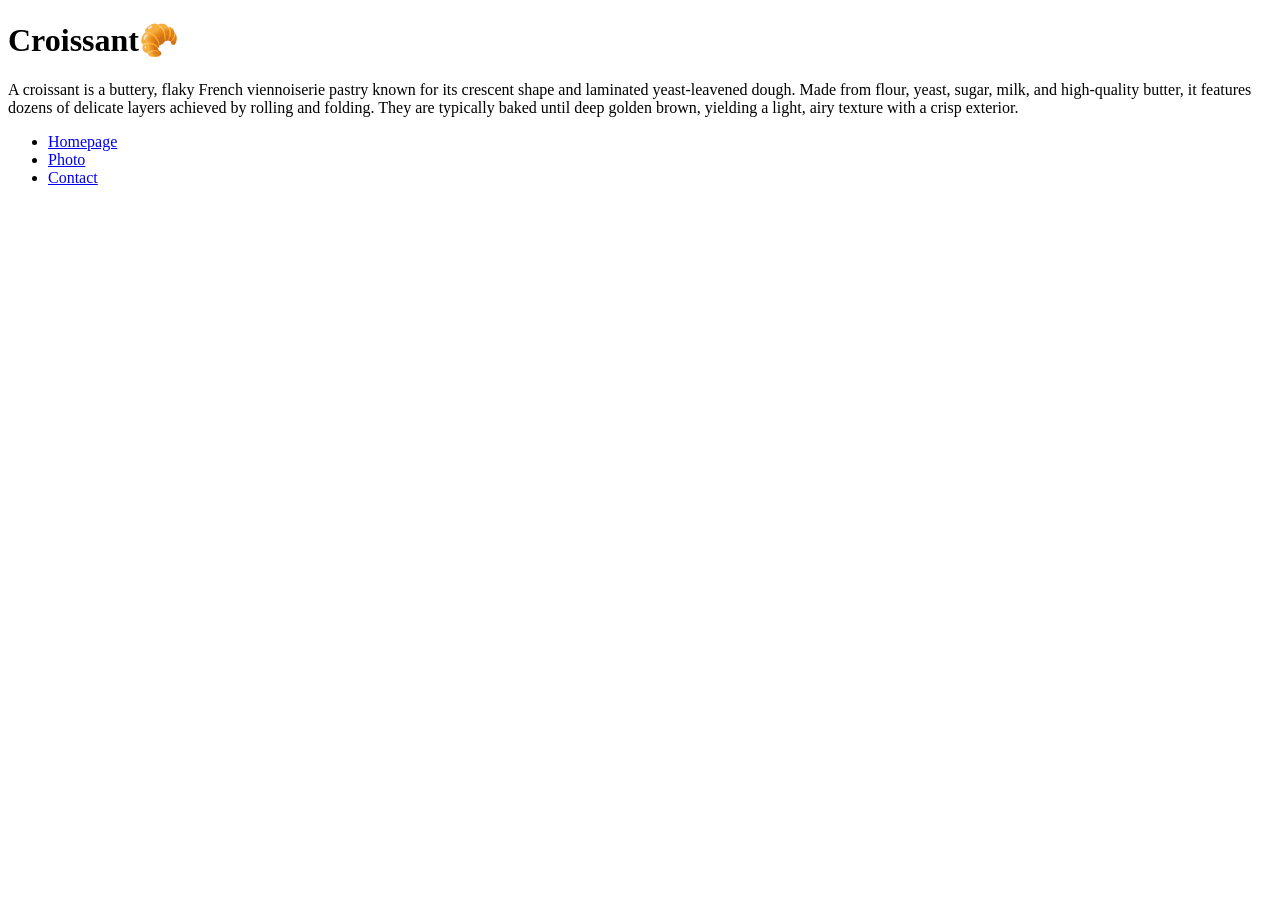
==== index.html @ d5b05139 "created file structure" ====
<!doctype html>
<html lang="en">
  <head>
    <meta charset="UTF-8" />
    <meta name="viewport" content="width=device-width, initial-scale=1.0" />
    <title>Croissant Homepage</title>
  </head>
  <body>
    <h1>Croissant🥐</h1>
    <p>
      A croissant is a buttery, flaky French viennoiserie pastry known for its
      crescent shape and laminated yeast-leavened dough. Made from flour, yeast,
      sugar, milk, and high-quality butter, it features dozens of delicate
      layers achieved by rolling and folding. They are typically baked until
      deep golden brown, yielding a light, airy texture with a crisp exterior.
    </p>
    <ul class="links">
      <li><a href="/index.html">Homepage</a></li>
      <li><a href="/photo.html">Photo</a></li>
      <li><a href="/contact.html">Contact</a></li>
    </ul>
  </body>
</html>
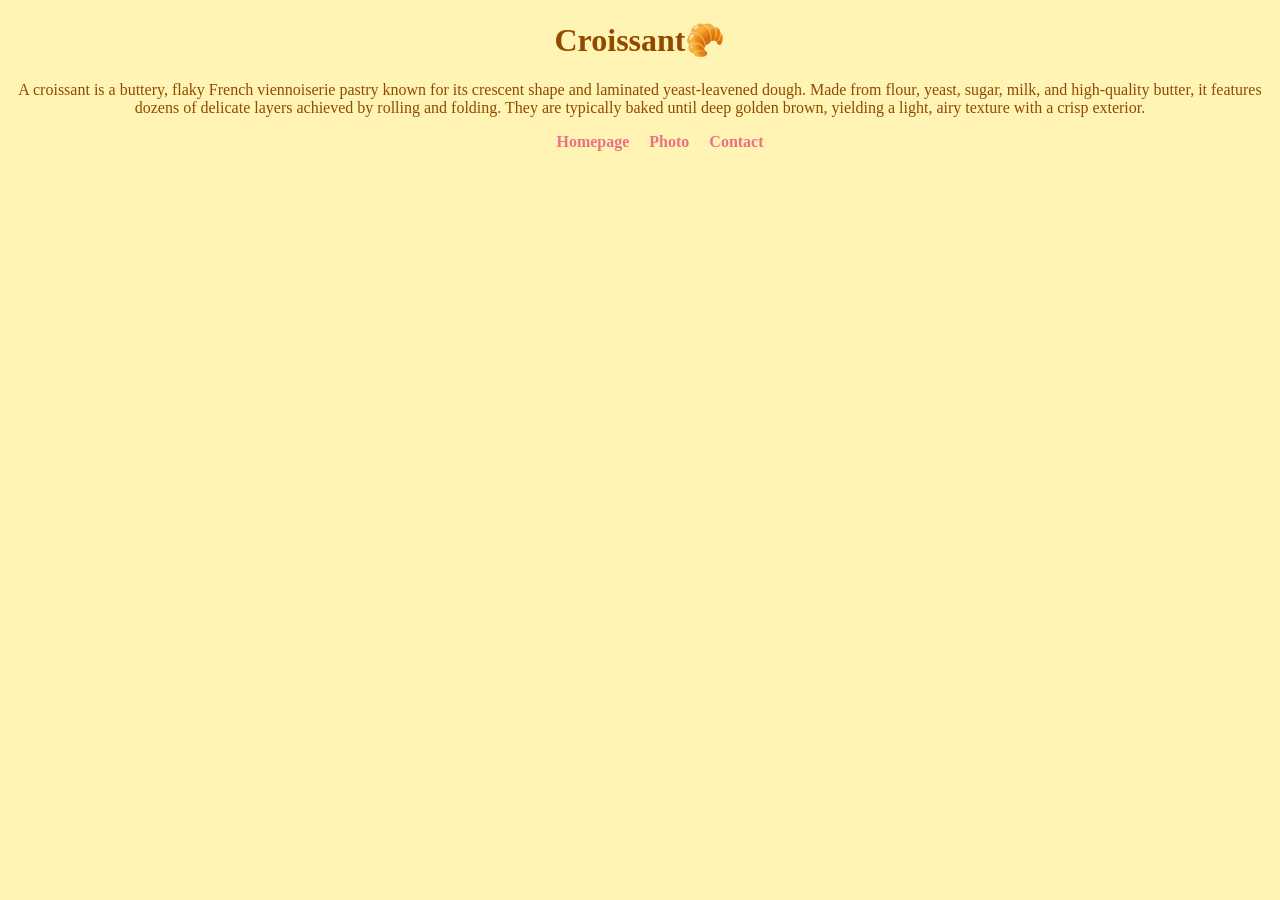
==== commit 6687e97b: "added ccs, and completed pages" ====
--- a/index.html
+++ b/index.html
@@ -4,6 +4,7 @@
     <meta charset="UTF-8" />
     <meta name="viewport" content="width=device-width, initial-scale=1.0" />
     <title>Croissant Homepage</title>
+    <link rel="stylesheet" href="src/styles.css" />
   </head>
   <body>
     <h1>Croissant🥐</h1>
--- a/src/styles.css
+++ b/src/styles.css
@@ -0,0 +1,24 @@
+:root {
+  background: #fff4b4;
+  color: #924900;
+  text-align: center;
+}
+.links {
+  display: flex;
+  justify-content: center;
+  list-style-type: none;
+  gap: 20px;
+}
+a {
+  color: #ee7085;
+  text-decoration: none;
+  font-weight: bold;
+  font-size: 16px;
+}
+a:hover {
+  text-decoration: underline;
+  cursor: pointer;
+}
+.mail {
+  color: #502800;
+}
